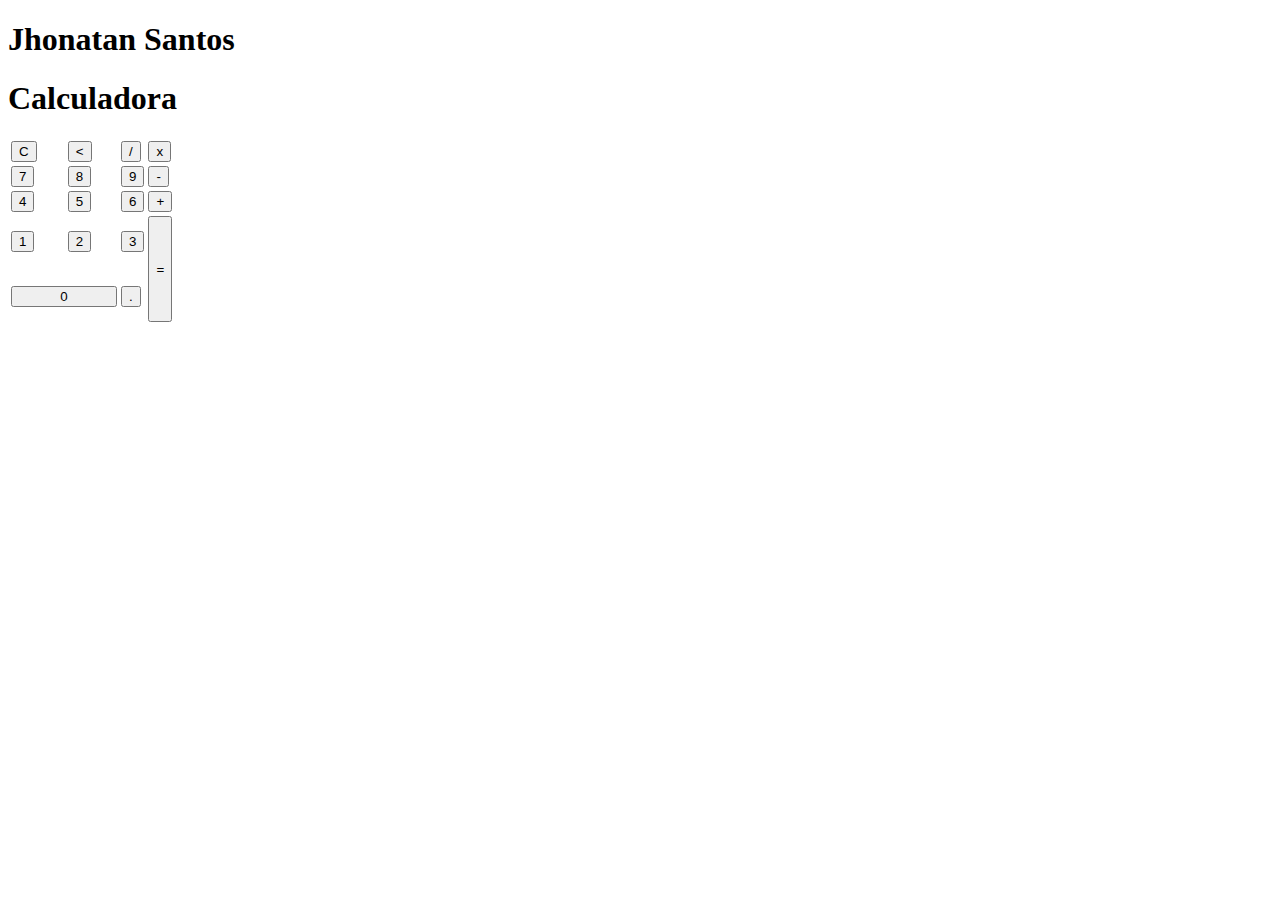
==== index.html @ 0a4771fa "Create index.html" ====
<!DOCTYPE html>
 <html lang="en">
 <head>
    <meta charset="UTF-8">
    <meta http-equiv="X-UA-Compatible" content="IE=edge">
    <meta name="viewport" content="width=device-width, initial-scale=1.0">
    <title>Calculadora</title> 
   </head>
   <body>
    <div class="Fundo">
        <h1>Jhonatan Santos</h1>
        <div class="Calculadora">
            <h1>Calculadora</h1>
            <p id="resultado"></p>
            <table>
                <tr>
                   <td><button class="botao" onclick="clean ()">C</button></td>
                   <td><button class="botao" onclick="back ()"><</button></td>
                   <td><button class="botao" onclick="insert ('/')">/</button></td>
                   <td><button class="botao" onclick="insert ('*')">x</button></td>
                  </tr>
                  <tr>
                    <td><button class="botao" onclick="insert ('7')">7</button></td>
                    <td><button class="botao" onclick="insert ('8')">8</button></td>
                    <td><button class="botao" onclick="insert ('9')">9</button></td>
                    <td><button class="botao" onclick="insert ('-')">-</button></td>
                   </tr>
                   <tr>
                    <td><button class="botao" onclick="insert ('4')">4</button></td>
                    <td><button class="botao" onclick="insert ('5')">5</button></td>
                    <td><button class="botao" onclick="insert ('6')">6</button></td>
                    <td><button class="botao" onclick="insert ('+')">+</button></td>
                   </tr>
                   <tr>
                    <td><button class="botao" onclick="insert ('1')">1</button></td>
                    <td><button class="botao" onclick="insert ('2')">2</button></td>
                    <td><button class="botao" onclick="insert ('3')">3</button></td>
                    <td rowspan="2"><button class="botao"  style="height: 106px;" onclick="calcular ()">=</button></td>
                   </tr>
                   <tr>
                    <td colspan="2"><button class="botao" style="width: 106px;" onclick="insert ('0')">0</button ></td>
                    <td><button class="botao" onclick="insert ('.')">.</button></td>  
                   </tr>
            </table>
        </div>
    </div>
 </body>
   </html>
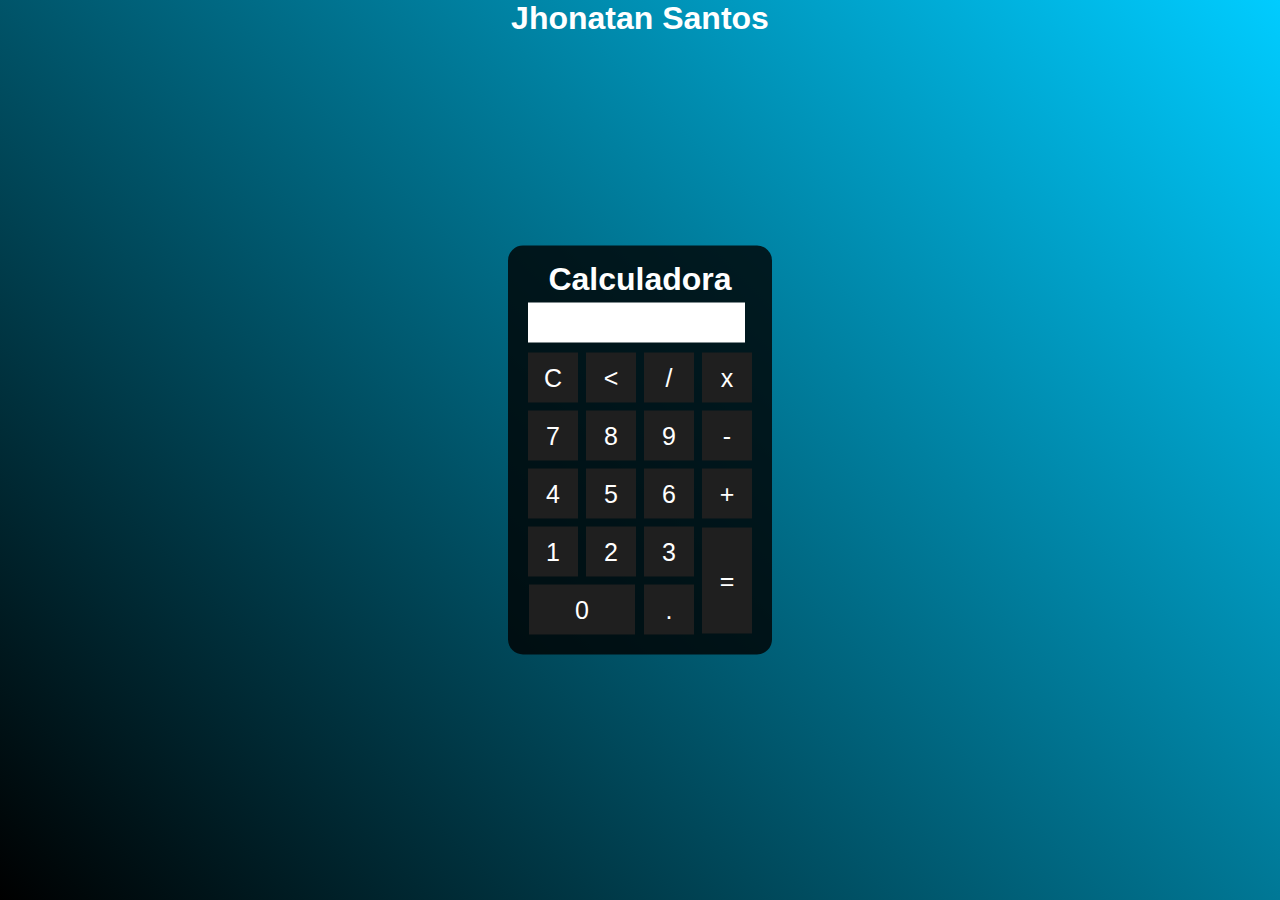
==== commit 81a984f8: "Update index.html" ====
--- a/index.html
+++ b/index.html
@@ -1,12 +1,67 @@
-<!DOCTYPE html>
+ <!DOCTYPE html>
  <html lang="en">
  <head>
     <meta charset="UTF-8">
     <meta http-equiv="X-UA-Compatible" content="IE=edge">
     <meta name="viewport" content="width=device-width, initial-scale=1.0">
-    <title>Calculadora</title> 
-   </head>
-   <body>
+    <title>Calculadora</title>
+    <style>
+    *{
+         margin: 0;
+         padding: 0;
+
+
+
+    }
+    .Fundo {
+        background-image: linear-gradient(45deg, black, rgb(0, 204, 255));
+        height: 100vh;
+        color: white;
+        font-family: Arial, Helvetica, sans-serif;
+        text-align: center;
+    }
+
+    .Calculadora{
+        position: absolute;
+        background-color: rgba(0, 0, 0,0.8);
+        top: 50%;
+        left: 50%;
+        transform: translate(-50%,-50%);
+        border-radius: 15px;
+        padding: 15px;
+    }
+
+    .botao{
+       width: 50px;
+       height: 50px;
+       font-size: 25px;
+       cursor:pointer;
+       margin: 3px;
+       background-color: rgb(31 ,31, 31);
+       border:none ;
+       color:#fff;
+
+    }
+    .botao:hover{
+
+        background-color: black;
+    }
+    #resultado{
+        width: 207px;
+        background-color: #fff;
+        height: 30px;
+        margin: 5px;
+        font-size: 25px;
+        color:black;
+        text-align:right;
+        padding: 5px;
+
+    }
+
+
+    </style>
+ </head>
+ <body>
     <div class="Fundo">
         <h1>Jhonatan Santos</h1>
         <div class="Calculadora">
@@ -44,6 +99,34 @@
             </table>
         </div>
     </div>
+    <script>
+        function insert (num)
+        {
+       var numero = document.getElementById('resultado').innerHTML;
+       document.getElementById('resultado').innerHTML = numero + num
+        }
+        function clean()
+        {
+            document.getElementById('resultado').innerHTML ="";
+        }
+        function back(){
+            var resultado = document.getElementById('resultado').innerHTML;
+            document.getElementById('resultado').innerHTML = resultado.substring(0, resultado.length -1);
+        }
+        function calcular(){
+            var resultado = document.getElementById('resultado').innerHTML;
+            if(resultado)
+            {
+                document.getElementById('resultado').innerHTML = eval(resultado);
+            }
+            else
+             {
+              document.getElementById('resultado').innerHTML = "Nada..."
+            }
+        }
+
+
+    </script>
  </body>
-   </html>
+ </html>
    
